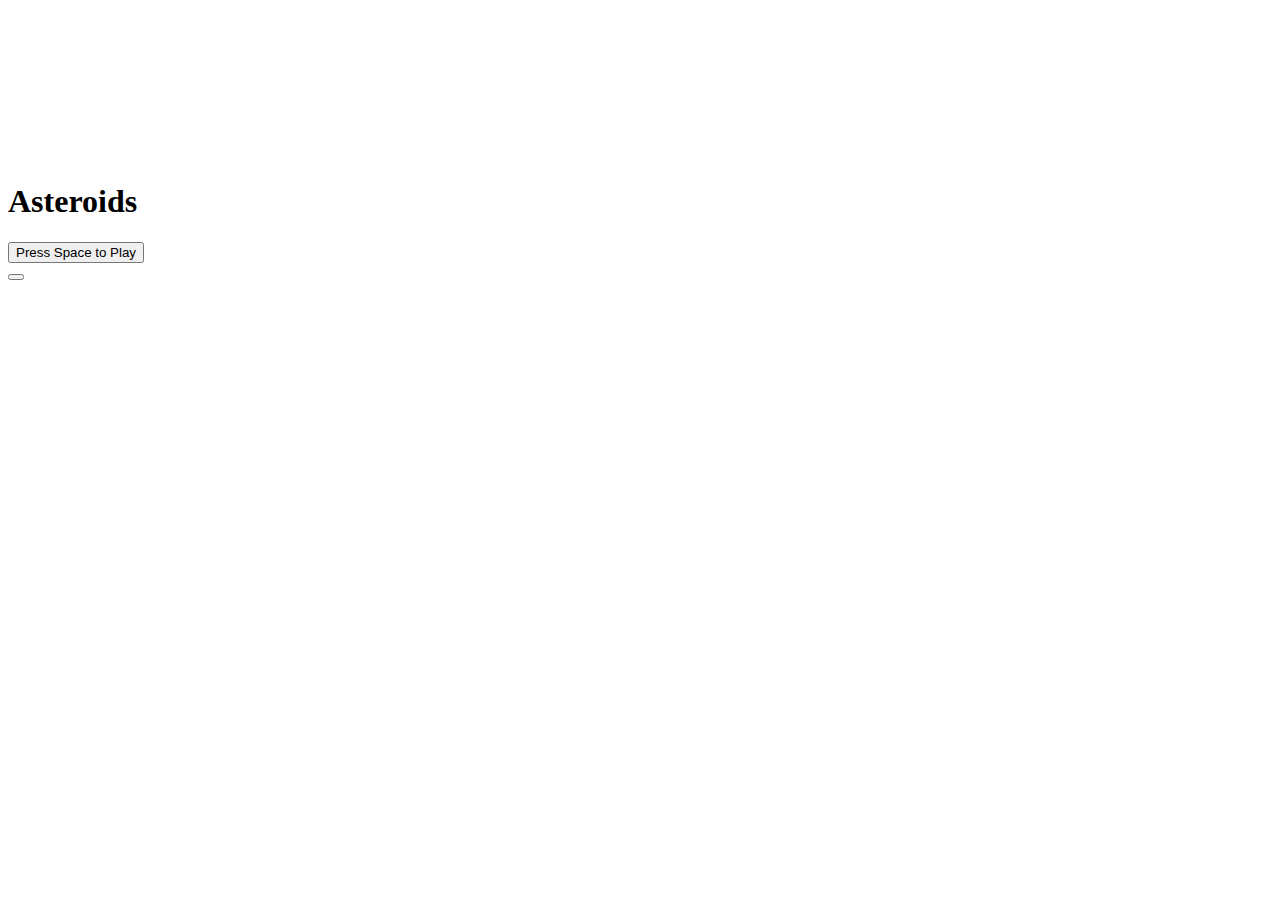
==== index.html @ b2f88738 "Rename source/index.html to index.html" ====
<!DOCTYPE html>
<html lang="en" >
<head>
  <meta charset="UTF-8">
  <title>Asteroids Game</title>
  <link rel="stylesheet" href="./style.css">
</head>
<body>
  <canvas></canvas>
  <div id="commands">
    <h1>Asteroids</h1>
    <button id="start" onclick="jogo.iniciarJogo()">Press Space to Play</button>
  </div>
  <button id="pause" onclick="jogo.pausarJogo()"></button>
  <script  src="./script.js"></script>
  <script>
    const icon = "[data-uri]";
    document.head.innerHTML += `<link rel="icon" type="image/x-icon" href="${icon}">`
  </script>
</body>
</html>
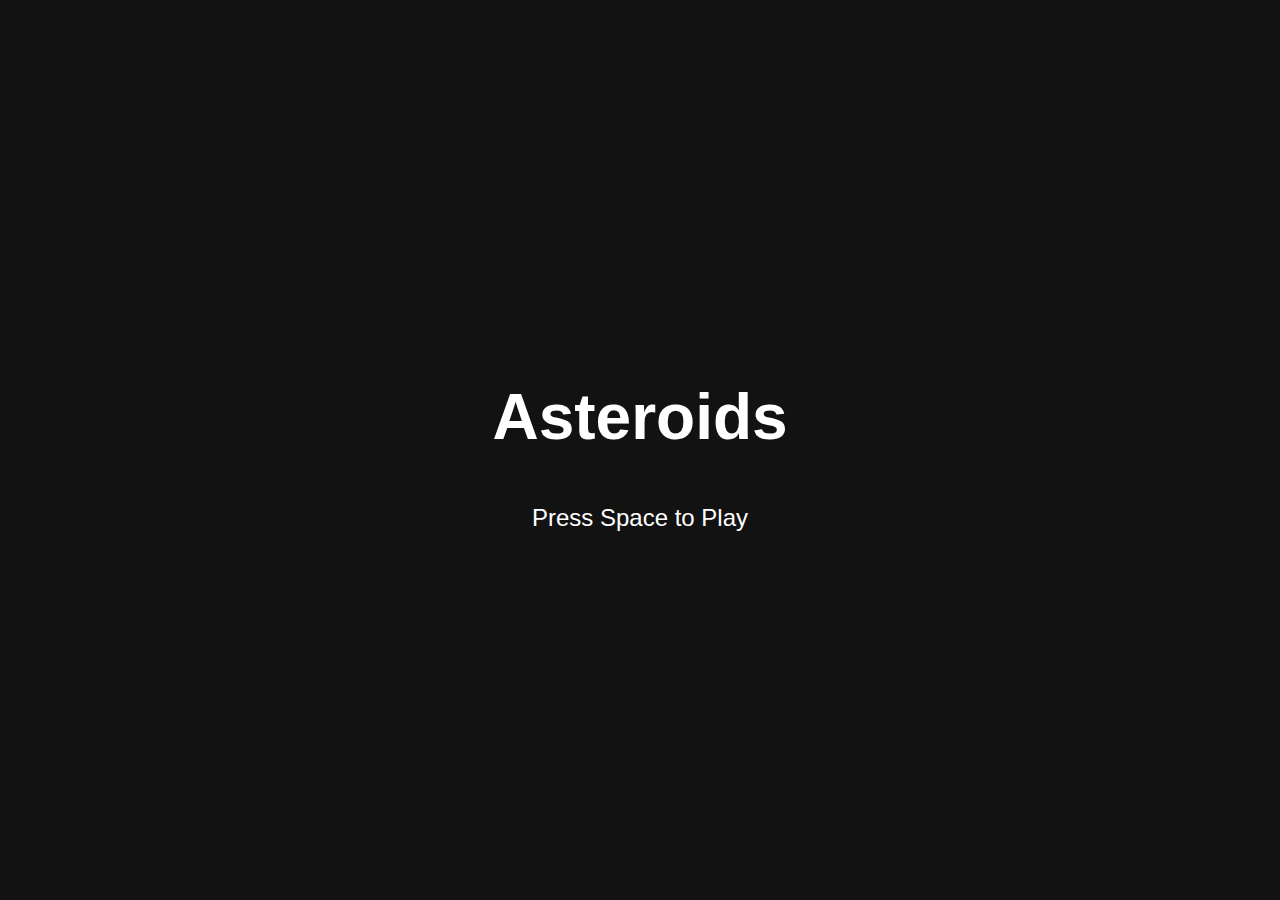
==== commit be8dab87: "Update index.html" ====
--- a/index.html
+++ b/index.html
@@ -2,16 +2,41 @@
 <html lang="en" >
 <head>
   <meta charset="UTF-8">
-  <title>Asteroids Game</title>
+  <title>Asteroids in Javascript by Viuh97</title>
   <link rel="stylesheet" href="./style.css">
 </head>
 <body>
   <canvas></canvas>
-  <div id="commands">
-    <h1>Asteroids</h1>
-    <button id="start" onclick="jogo.iniciarJogo()">Press Space to Play</button>
-  </div>
-  <button id="pause" onclick="jogo.pausarJogo()"></button>
+<div id="commands">
+	<h1>Asteroids</h1>
+	<button id="start" onclick="jogo.iniciarJogo();">Press Space to Play</button>
+</div>
+<button id="pause" title="Pause">
+	<img src="" alt="" width="30">
+</button>
+<div id="pauseModal">
+	<button id="play">
+		<img src="" alt="Play" width="35" />
+		<p>Play</p>
+	</button>
+	<button id="exit" onclick="jogo.sair()">
+		<img src="" alt="Exit" width="35" />
+		<p>Exit</p>
+	</button>
+</div>
+<button id="controls" onclick="modalControls()" title="Controls">
+	<img src="" alt="ControlsButton" width="30" />
+</button>
+<div id="optionsControls">
+	<button id="mouse" onclick="jogo.controleMouse();modalControls()">
+		<img src="" alt="Mouse" width="35" />
+		<p>Mouse</p>
+	</button>
+	<button id="touch" onclick="jogo.controleTouch();modalControls()">
+		<img src="" alt="Touch" width="30" />
+		<p>Touch</p>
+	</button>
+</div>
   <script  src="./script.js"></script>
   <script>
     const icon = "[data-uri]";
--- a/style.css
+++ b/style.css
@@ -0,0 +1,163 @@
+@import url("https://fonts.cdnfonts.com/css/eight-bit-dragon");
+@font-face {
+	font-family: "AsteroidsDisplay";
+	src: url("https://viuh9997.github.io/asteroids/asteroids-display.ttf")
+		format("truetype");
+	font-weight: normal;
+	font-style: normal;
+}
+
+::selection {
+	background: 0;
+}
+
+html {
+	color-scheme: dark;
+}
+
+* {
+	font-family: "AsteroidsDisplay", "Eight Bit Dragon", sans-serif;
+	padding: 0;
+	margin: 0;
+	box-sizing: border-box;
+}
+
+body {
+	min-height: 400px;
+	height: 100vh;
+	width: 100%;
+	position: relative;
+	overflow: hidden;
+}
+
+#commands {
+	height: 140px;
+	width: 100%;
+	position: absolute;
+	top: 50%;
+	left: 50%;
+	transform: translate(-50%, -50%);
+	display: flex;
+	flex-direction: column;
+	align-items: center;
+	transition: 0.3s;
+}
+
+h1 {
+	font-size: clamp(4rem, 10vw, 1rem);
+	margin-bottom: 50px;
+}
+
+.nave {
+	width: 30px;
+	height: 30px;
+	transition: transform 0.1s;
+	rotate: 115deg;
+	background: red;
+}
+
+canvas {
+	display: block;
+}
+
+button {
+	cursor: pointer;
+	outline: none;
+	border: none;
+	background: 0;
+	transition: 0.3s;
+	white-space: nowrap;
+	display: block;
+}
+
+#start {
+	font-size: 1.5rem;
+}
+
+#pause {
+	opacity: 0;
+	position: absolute;
+	top: 20px;
+	left: 50%;
+	transform: translatex(-50%);
+	display: none;
+}
+
+#controls {
+	position: absolute;
+	top: 0;
+	left: 0;
+	margin: 15px 20px;
+	opacity: 0.6;
+}
+
+#controls:hover {
+	opacity: 1;
+}
+
+#optionsControls,
+#pauseModal {
+	min-width: 180px;
+	padding: 20px;
+	display: none;
+	opacity: 0;
+	transition: 0.3s;
+	justify-content: space-between;
+	position: absolute;
+	top: 50%;
+	left: 50%;
+	transform: translate(-50%, -50%);
+	background: #222;
+	border: 2px solid #666;
+}
+
+#pauseModal {
+	display: none;
+}
+
+#optionsControls *,
+#pauseModal * {
+	display: flex;
+	flex-direction: column;
+	align-items: center;
+	justify-content: space-between;
+}
+
+#optionsControls * img,
+#pauseModal * img {
+	margin-bottom: 10px;
+}
+
+.info {
+	cursor: default;
+	opacity: 0.6;
+	padding: 6px 10px;
+	display: block;
+	position: absolute;
+	bottom: 0;
+	left: 50%;
+	transform: translatex(-50%);
+	margin: 15px 0;
+	border: 2px solid #666;
+}
+
+.info:hover {
+	opacity: 1;
+}
+
+.item {
+	display: flex;
+	text-align: center;
+	align-items: center;
+}
+
+.pc img {
+	margin-top: -12px;
+	margin-inline: 6px;
+}
+
+@media (min-width: 766px) {
+	#controls {
+		display: none;
+	}
+}
